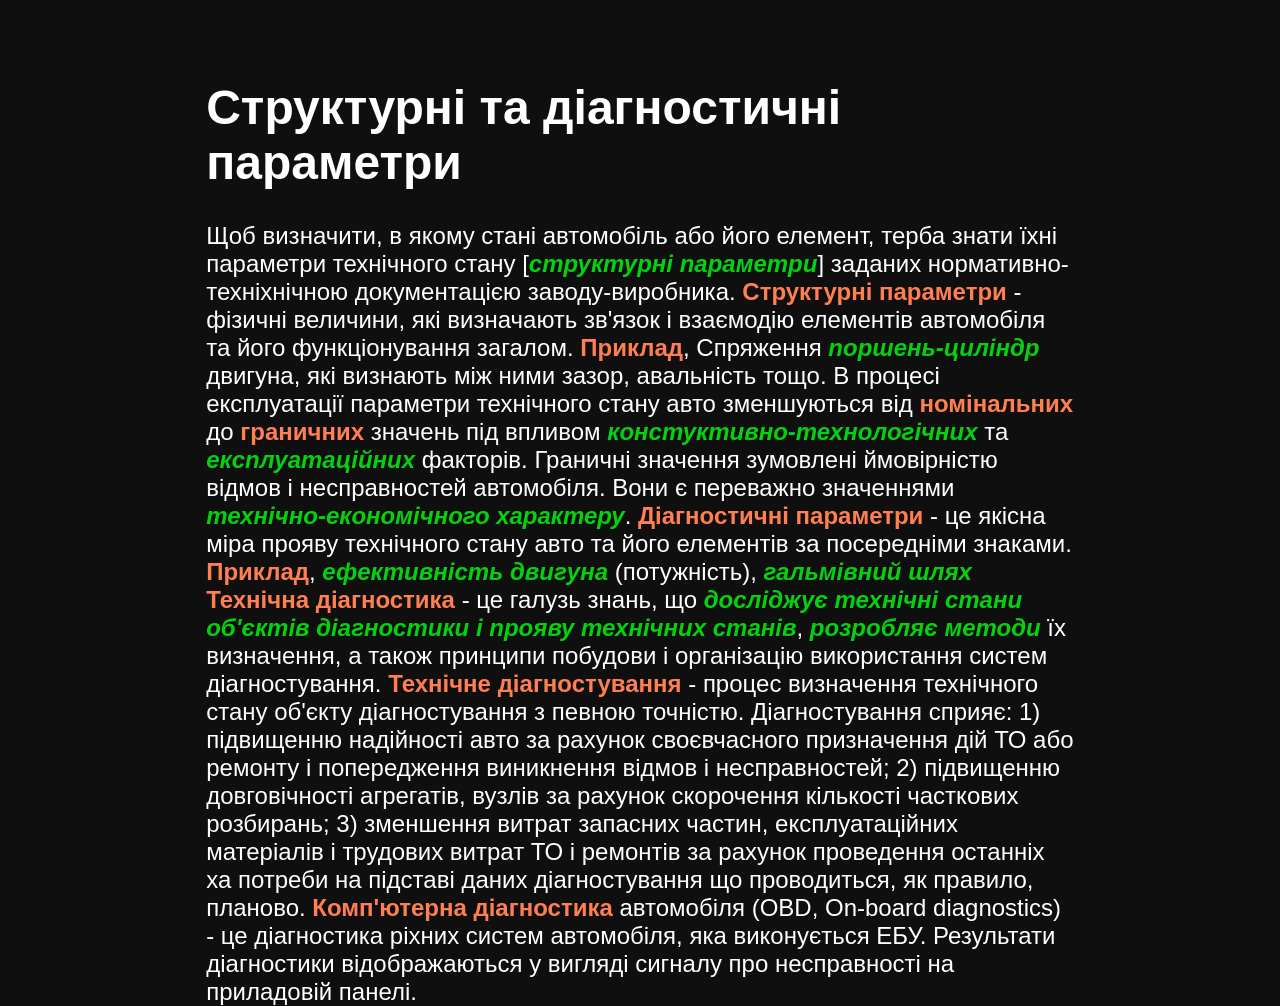
==== DI.html @ c914d4d5 "Add initial structure for DI.html" ====
<!DOCTYPE HTML>
<html>
<head>
    <title>Duck</title>
    <link rel=stylesheet href="Style.css" type="text/css">
<head>
<body class="content">
<h1>Структурні та діагностичні параметри</h1>
    Щоб визначити, в якому стані автомобіль або його елемент, терба знати їхні параметри технічного стану [<i>структурні параметри</i>] заданих нормативно-техніхнічною документацією заводу-виробника.
    <b>Структурні параметри</b> - фізичні величини, які визначають зв'язок і взаємодію елементів автомобіля та його функціонування загалом.
    <b>Приклад</b>, Спряження <i>поршень-циліндр</i> двигуна, які визнають між ними зазор, авальність тощо.
    В процесі експлуатації параметри технічного стану авто зменшуються від <b>номінальних</b> до <b>граничних</b> значень під впливом <i>констуктивно-технологічних</i> та <i>експлуатаційних</i> факторів.
    Граничні значення зумовлені ймовірністю відмов і несправностей автомобіля. Вони є переважно значеннями <i>технічно-економічного характеру</i>.
    <b>Діагностичні параметри</b> - це якісна міра прояву технічного стану авто та його елементів за посередніми знаками.
    <b>Приклад</b>, <i>ефективність двигуна</i>  (потужність), <i>гальмівний шлях</i> 
    <b>Технічна діагностика</b> - це галузь знань, що <i>досліджує технічні стани об'єктів діагностики і прояву технічних станів</i>,<i> розробляє методи</i> їх визначення, а також принципи побудови і організацію використання систем діагностування.
    <b>Технічне діагностування</b> - процес визначення технічного стану об'єкту діагностування з певною точністю.
    Діагностування сприяє:
1)    підвищенню надійності авто за рахунок своєвчасного призначення дій ТО або ремонту і попередження виникнення відмов і несправностей;
2)    підвищенню довговічності агрегатів, вузлів за рахунок скорочення кількості часткових розбирань;
3)    зменшення витрат запасних частин, експлуатаційних матеріалів і трудових витрат ТО і ремонтів за рахунок проведення останніх ха потреби на підставі даних діагностування що проводиться, як правило, планово.
    <b>Комп'ютерна діагностика</b> автомобіля (OBD, On-board diagnostics) - це діагностика ріхних систем автомобіля, яка виконується ЕБУ. Результати діагностики відображаються у вигляді сигналу про несправності на приладовій панелі.


</body>
</html>
---- Style.css ----
body {
    background-color: rgb(15, 15, 15);
    color: White;
    font-family: 'Arial';
    font-size: 14px;
}

.content {
    max-width: 65ch;
    min-width: 320px;
    margin: 20px auto 0 auto;
    overflow-wrap: break-word;
}
@media (min-width: 320px){
    .content{
        margin: 25px auto 0 auto;
        font-size: 32px;
    }

}

@media (min-width: 768px){
    .content{
        margin: 25px auto 0 auto;
        font-size: 22px
    }
}
@media (min-width: 1080px){
    .content{
        margin: 80px auto 0 auto;
        font-size: 24px;

@media (min-width: 1200px){
    .content{
        margin: 40px auto 0 auto;
        font-size: 16px;
    }
}

@media (min-width: 2400px){
    .content{
        margin:100px auto 0 auto;
        font-size: 80px;
    }
}

h1 {
    font-weight: bold;
}

h2 {
    font-weight: bold;
}

h3 {
    font-weight: bold;
}

b {
    font-weight: bold;
    color:coral;
}

i {
    color: rgb(5, 209, 15);
    font-weight: bold;
    font-style: italic;
}
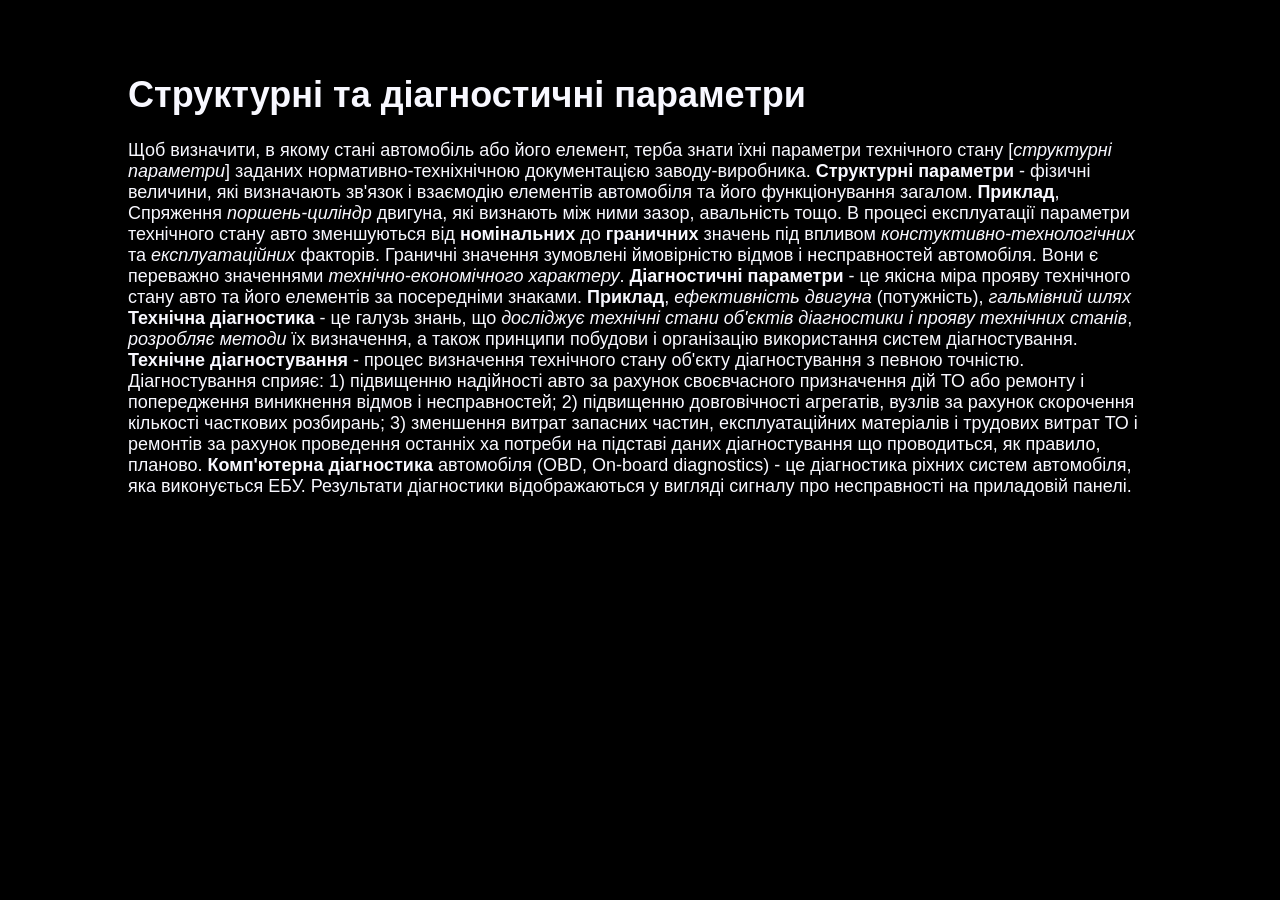
==== commit 5a44d868: "Add viewport meta tag to DI.html Added viewport meta tag for responsive design." ====
--- a/DI.html
+++ b/DI.html
@@ -3,6 +3,7 @@
 <head>
     <title>Duck</title>
     <link rel=stylesheet href="Style.css" type="text/css">
+    <meta name="viewport" content="width=device-width, initial-scale=1.0">
 <head>
 <body class="content">
 <h1>Структурні та діагностичні параметри</h1>
--- a/Style.css
+++ b/Style.css
@@ -1,70 +1,68 @@
-body {
-    background-color: rgb(15, 15, 15);
-    color: White;
-    font-family: 'Arial';
-    font-size: 14px;
+body{
+    background-color: black;
+    margin:0 0;
 }
 
 .content {
-    max-width: 65ch;
-    min-width: 320px;
-    margin: 20px auto 0 auto;
-    overflow-wrap: break-word;
+    display: block;
+    color: ghostwhite;
+    width: 80%;
+    position: relative;
+    left: 10%;
+    right: 10%;
+    top: 5ch;
+    font-family: "Arial";
+    font-size: 18px;
 }
-@media (min-width: 320px){
-    .content{
-        margin: 25px auto 0 auto;
-        font-size: 32px;
-    }
+
+.content > p {
 
 }
 
-@media (min-width: 768px){
-    .content{
-        margin: 25px auto 0 auto;
-        font-size: 22px
-    }
-}
-@media (min-width: 1080px){
-    .content{
-        margin: 80px auto 0 auto;
-        font-size: 24px;
-
-@media (min-width: 1200px){
-    .content{
-        margin: 40px auto 0 auto;
-        font-size: 16px;
-    }
+.content > p > h1 {
+    color: deepskyblue;
 }
 
-@media (min-width: 2400px){
-    .content{
-        margin:100px auto 0 auto;
-        font-size: 80px;
-    }
+.content > p > h2 {
+    color: cornflowerblue;
 }
 
-h1 {
-    font-weight: bold;
+.content > p > h3 {
+    color: skyblue;
 }
 
-h2 {
-    font-weight: bold;
+.content > p > b {
+    color: coral;
 }
 
-h3 {
-    font-weight: bold;
+.content > p > i {
+    color: chartreuse;
 }
 
-b {
-    font-weight: bold;
-    color:coral;
+@media (max-width: 800px){
+    .content {
+    display: block;
+    color: ghostwhite;
+    width: 80%;
+    position: relative;
+    left: 10%;
+    right: 10%;
+    top: 5ch;
+    font-family: "Arial";
+    font-size: 18px;
+}
 }
 
-i {
-    color: rgb(5, 209, 15);
-    font-weight: bold;
-    font-style: italic;
+@media (max-width: 380px){
+    .content {
+    display: block;
+    color: ghostwhite;
+    width: 80%;
+    position: relative;
+    left: 10%;
+    right: 10%;
+    top: 5ch;
+    font-family: "Arial";
+    font-size: 16px;
 }
-
-
+}
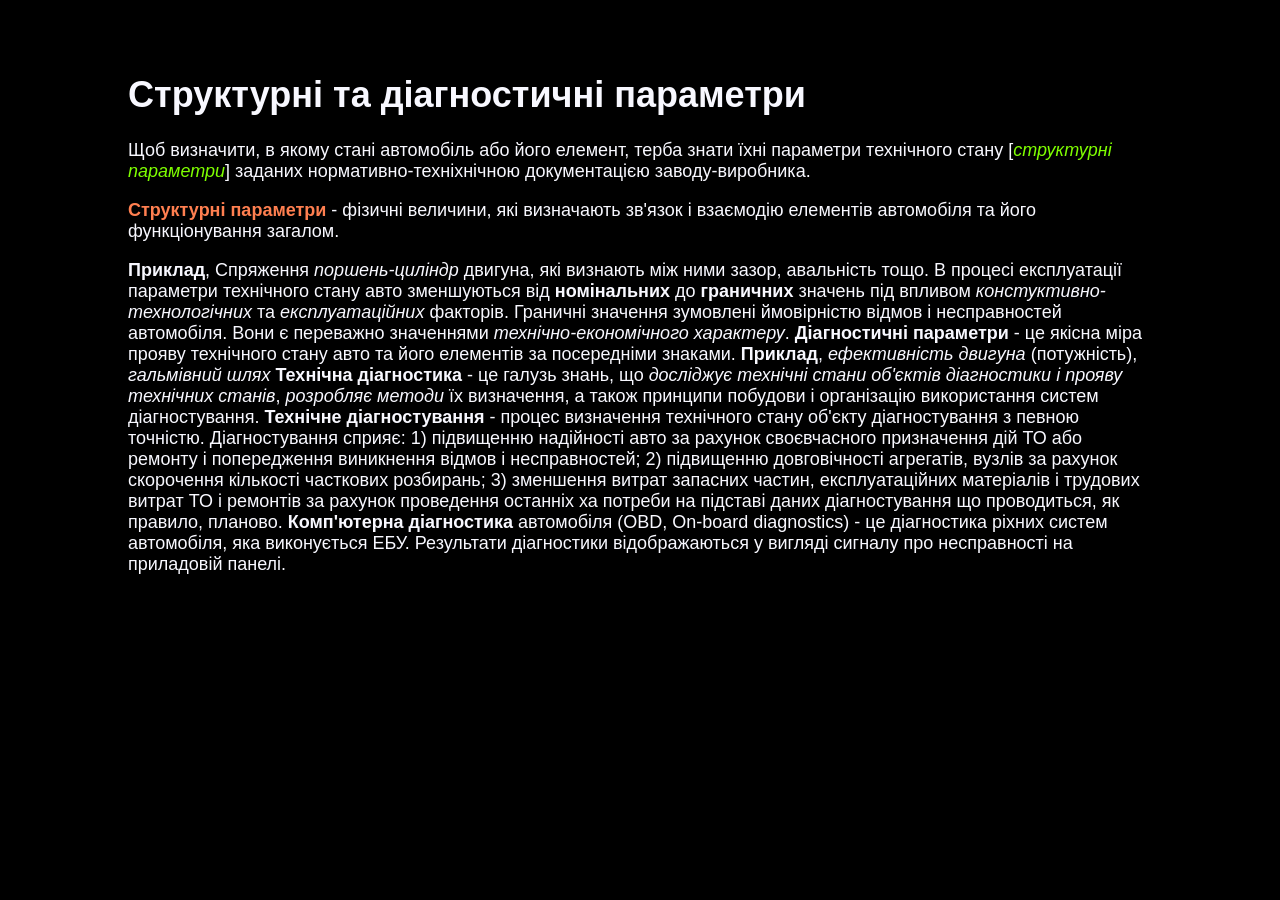
==== commit 0626856f: "Update stylesheet link and restructure HTML content" ====
--- a/DI.html
+++ b/DI.html
@@ -2,13 +2,13 @@
 <html>
 <head>
     <title>Duck</title>
-    <link rel=stylesheet href="Style.css" type="text/css">
+    <link rel=stylesheet href="../Style.css" type="text/css">
     <meta name="viewport" content="width=device-width, initial-scale=1.0">
 <head>
 <body class="content">
-<h1>Структурні та діагностичні параметри</h1>
-    Щоб визначити, в якому стані автомобіль або його елемент, терба знати їхні параметри технічного стану [<i>структурні параметри</i>] заданих нормативно-техніхнічною документацією заводу-виробника.
-    <b>Структурні параметри</b> - фізичні величини, які визначають зв'язок і взаємодію елементів автомобіля та його функціонування загалом.
+<p><h1>Структурні та діагностичні параметри</h1></p>
+    <p>Щоб визначити, в якому стані автомобіль або його елемент, терба знати їхні параметри технічного стану [<i>структурні параметри</i>] заданих нормативно-техніхнічною документацією заводу-виробника.</p>
+    <p> <b>Структурні параметри</b> - фізичні величини, які визначають зв'язок і взаємодію елементів автомобіля та його функціонування загалом.</p>
     <b>Приклад</b>, Спряження <i>поршень-циліндр</i> двигуна, які визнають між ними зазор, авальність тощо.
     В процесі експлуатації параметри технічного стану авто зменшуються від <b>номінальних</b> до <b>граничних</b> значень під впливом <i>констуктивно-технологічних</i> та <i>експлуатаційних</i> факторів.
     Граничні значення зумовлені ймовірністю відмов і несправностей автомобіля. Вони є переважно значеннями <i>технічно-економічного характеру</i>.
